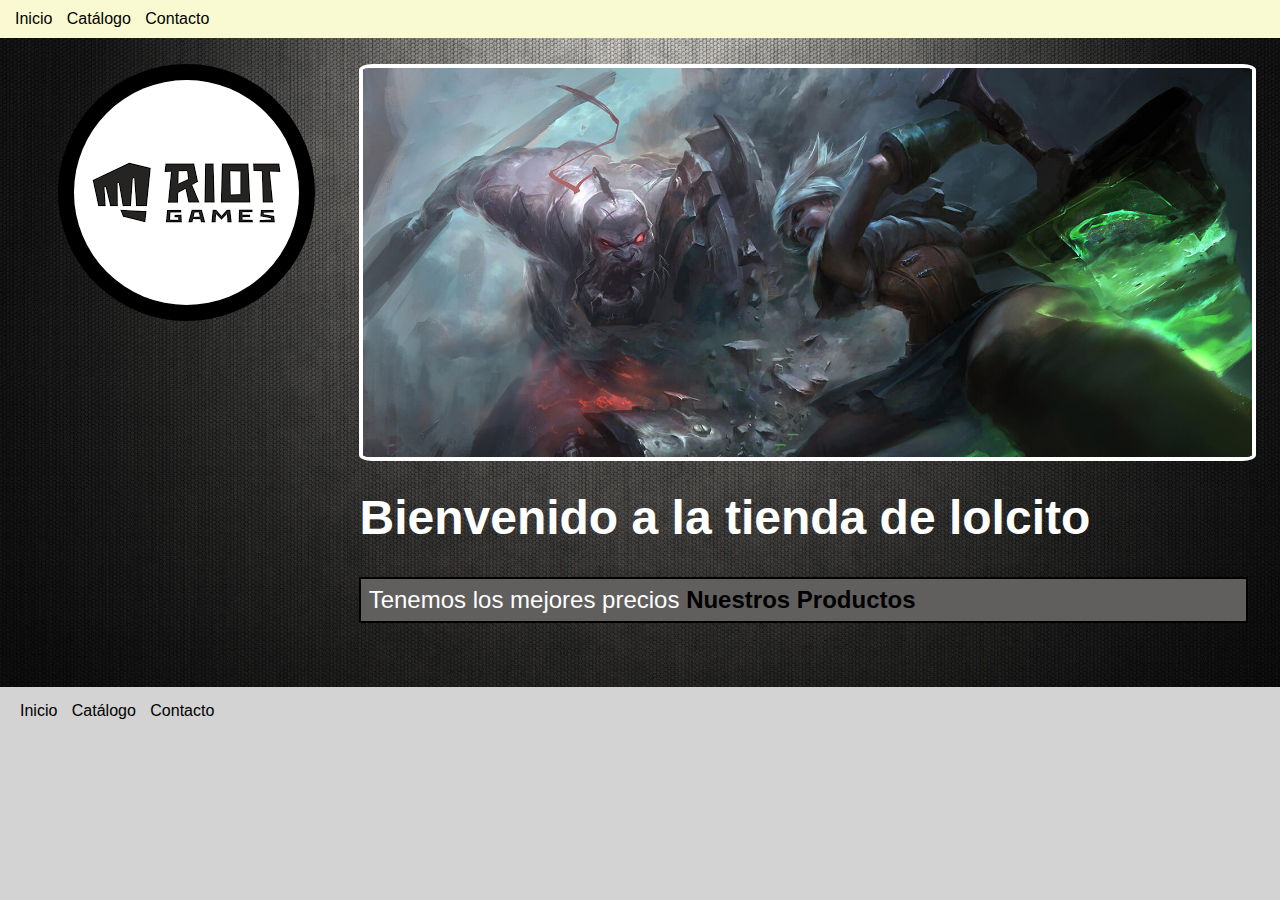
==== index.html @ 230e87df "Primer prototipo página tienda lol" ====
<!DOCTYPE html>
<html lang="en">
<head>
    <meta charset="UTF-8">
    <meta http-equiv="X-UA-Compatible" content="IE=edge">
    <meta name="viewport" content="width=device-width, initial-scale=1.0">
    <title>Pagina web de Gabi</title>
    <link rel="stylesheet" href="normalize.css">
    <link rel="stylesheet" href="index.css">

</head>
<body>
    <header>
        <nav>
            <ul>
                <li><a href="/">Inicio</a></li>
                <li><a href="catalogo.html">Catálogo</a></li>
                <li><a href="contact.html">Contacto</a></li>
            </ul>
        </nav>
    </header>
    <main>
        <aside><img class="logo" src="images/logo.png" alt="logo"></aside>
        <article>
            <img class="banner" src="images/bannerLol.png" alt="">
            <h1>Bienvenido a la tienda de lolcito</h1>
            <p class="subtitle">
                Tenemos los mejores precios
                <a class="catalogo1" href="catalogo.html">Nuestros Productos</a>
            </p>
            
        </article>
    </main>
    <footer>
        <nav>
            <ul>
                <li><a href="/">Inicio</a></li>
                <li><a href="catalogo.html">Catálogo</a></li>
                <li><a href="contact.html">Contacto</a></li>
            </ul>
        </nav>
    </footer>
</body>
</html>

<!-- para dar un estilo en linea se pone atyle="color:red" -->
---- index.css ----
/*jerarquia en css de menor a mayor: elementos --- clases,atributos,pseudoclases --- id --- estilo en linea --- !important*/
*{
    margin:0;
    padding:0;
}

html{
    height:75%; /*Consultar*/
}

body{
    font-family: Arial, Helvetica, sans-serif;
    background-color: lightgray;
}
.banner{
    max-width: 100%;
    border: solid 0.3em white;
    border-radius: 1.5%;
}

header{
    display:block;
    position:fixed;
    top:0;
    left:0;
    width:100%;
    background-color:lightgoldenrodyellow;
    padding: 10px;
}

nav a:visited,
nav a:link,
.subtitle > a{
    color:black;
    text-decoration:none;
}


nav > ul{
    display: inline;
    padding:0;
}

nav>ul>li{
    display:inline-block;
    list-style: none;
    margin:0 5px 0 5px;
}

main{
    display: block;
    background-image: url(images/fondoSa.jpg);
    background-size: cover; /* CUBRE TODA LA PANTALLA (TODO EL VIEWPORT)*/
    padding-top: 2em;
    padding-bottom: 2em;
    min-height: 85%;
    max-height: 100%;
}

footer{
    padding:15px;
    
}

aside,article{
    padding:2em;
}

aside{
    text-align: center;
}

article{
    width: 75%;
}

@media only screen and (min-width: 768px){
    main{
        display:flex;
    }
    aside{
        margin-left: 2%;
    }
}

.logo{
    max-width: 100%;
    max-height: 100%;
    border: solid 1em black;
    border-radius: 50%;
}

h1{
    font-size: 3em;
    margin-top: 0.5em;
    color: white;
}

.subtitle{
    background-color: rgb(97, 94, 94);
    font-size: 1.5em;
    padding: 0.3em;
    border: solid 0.1em black;
    margin-top: 0.3em;
    color: white;

}

.catalogo1{
    font-weight: bold;
}
/* CATALOGO -----------------------------------------------------------------*/

.element{
    max-width: 15em;
    width: 20%;
    padding: 10px;
    margin: 10px;
    background-color:rgb(75, 58, 82);
    border: solid 1px;
    border-radius: 5%;
    box-shadow: 10px 10px 10px 10px;
  
    
}

.image-jinx{
    height: 10em; 
    width: 100%; 
    
}
/* .image-jinx{
    max-width: 100%;
    border: solid 0.3em white;
    border-radius: 1.5%;
} */


.element-information{
    display: flex;
    max-width: 100%;
    justify-content: space-between;
    margin-bottom: 0.2em;
}


.element-information .title{
    font-weight: bold;
}

.element-information .price{
    text-align: right;
    /* border: solid 2px white; */
}

.element button{
    background-color: red;
    padding: 10px;
    border: solid 1px;
    border-radius:3px;
    margin-top: 0.5em;
    display:block;
    margin-left: auto;
    margin-right: auto;
    font-weight: bold;
    background-image: -webkit-linear-gradient(top, #eb94d0, #2079b0);
  background-image: -moz-linear-gradient(top, #eb94d0, #2079b0);
  background-image: -ms-linear-gradient(top, #eb94d0, #2079b0);
  background-image: -o-linear-gradient(top, #eb94d0, #2079b0);
  background-image: linear-gradient(to bottom, #eb94d0, #2079b0);
}
button:hover{/*pseudo clase, cuando le pongo el mouse encima pasa algo*/
    color: red;
}
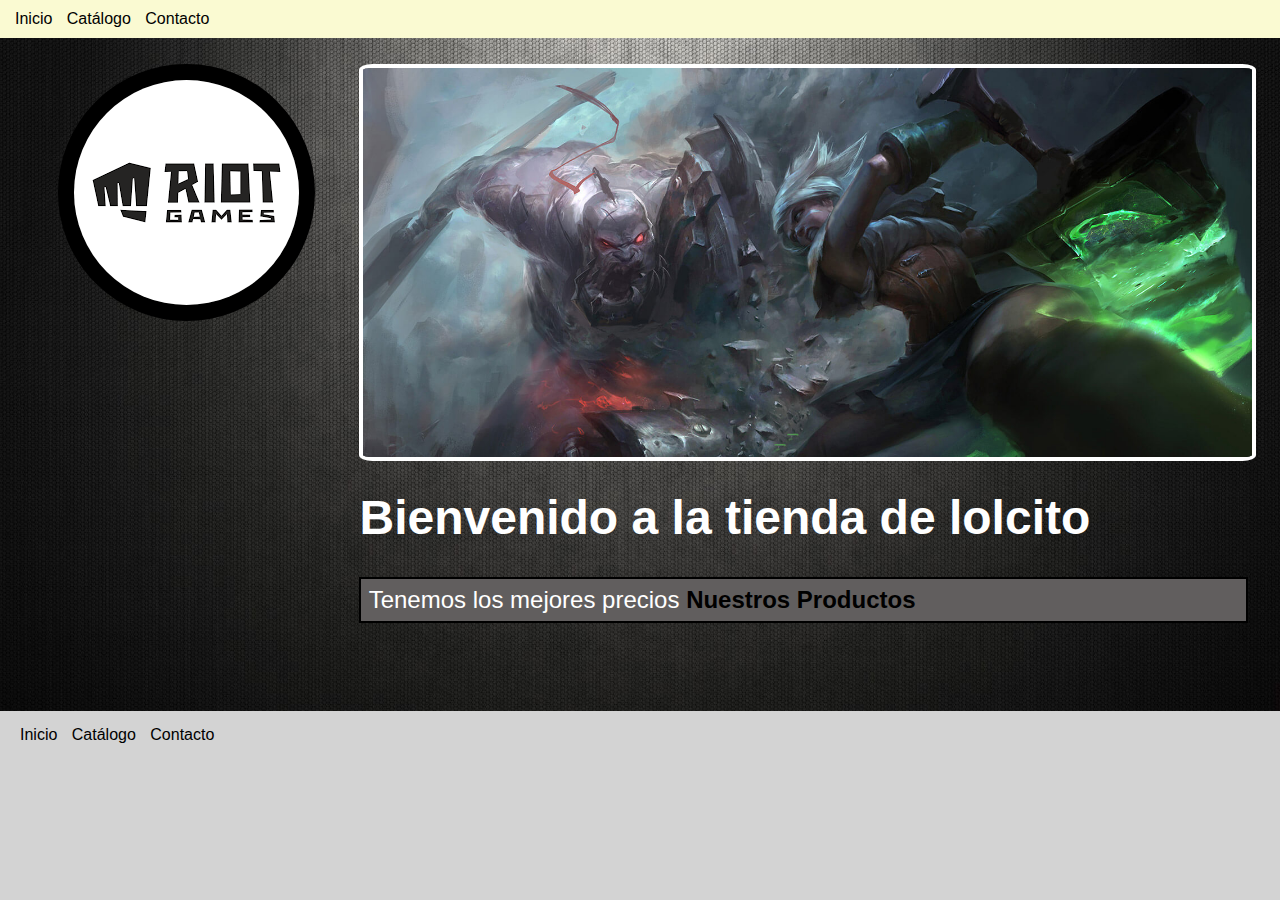
==== commit 74576a94: "agregué css a cada html" ====
--- a/index.html
+++ b/index.html
@@ -7,6 +7,7 @@
     <title>Pagina web de Gabi</title>
     <link rel="stylesheet" href="normalize.css">
     <link rel="stylesheet" href="index.css">
+    <link rel="stylesheet" href="general.css">
 
 </head>
 <body>
--- a/index.css
+++ b/index.css
@@ -1,51 +1,18 @@
 /*jerarquia en css de menor a mayor: elementos --- clases,atributos,pseudoclases --- id --- estilo en linea --- !important*/
-*{
-    margin:0;
-    padding:0;
-}
 
-html{
-    height:75%; /*Consultar*/
-}
 
-body{
-    font-family: Arial, Helvetica, sans-serif;
-    background-color: lightgray;
-}
+
+
+
 .banner{
     max-width: 100%;
     border: solid 0.3em white;
     border-radius: 1.5%;
 }
 
-header{
-    display:block;
-    position:fixed;
-    top:0;
-    left:0;
-    width:100%;
-    background-color:lightgoldenrodyellow;
-    padding: 10px;
-}
-
-nav a:visited,
-nav a:link,
-.subtitle > a{
-    color:black;
-    text-decoration:none;
-}
 
 
-nav > ul{
-    display: inline;
-    padding:0;
-}
 
-nav>ul>li{
-    display:inline-block;
-    list-style: none;
-    margin:0 5px 0 5px;
-}
 
 main{
     display: block;
@@ -57,44 +24,15 @@
     max-height: 100%;
 }
 
-footer{
-    padding:15px;
-    
-}
 
-aside,article{
-    padding:2em;
-}
 
-aside{
-    text-align: center;
-}
 
-article{
-    width: 75%;
-}
 
-@media only screen and (min-width: 768px){
-    main{
-        display:flex;
-    }
-    aside{
-        margin-left: 2%;
-    }
-}
 
-.logo{
-    max-width: 100%;
-    max-height: 100%;
-    border: solid 1em black;
-    border-radius: 50%;
-}
 
-h1{
-    font-size: 3em;
-    margin-top: 0.5em;
-    color: white;
-}
+
+
+
 
 .subtitle{
     background-color: rgb(97, 94, 94);
@@ -109,68 +47,6 @@
 .catalogo1{
     font-weight: bold;
 }
-/* CATALOGO -----------------------------------------------------------------*/
-
-.element{
-    max-width: 15em;
-    width: 20%;
-    padding: 10px;
-    margin: 10px;
-    background-color:rgb(75, 58, 82);
-    border: solid 1px;
-    border-radius: 5%;
-    box-shadow: 10px 10px 10px 10px;
-  
-    
-}
-
-.image-jinx{
-    height: 10em; 
-    width: 100%; 
-    
-}
-/* .image-jinx{
-    max-width: 100%;
-    border: solid 0.3em white;
-    border-radius: 1.5%;
-} */
 
 
-.element-information{
-    display: flex;
-    max-width: 100%;
-    justify-content: space-between;
-    margin-bottom: 0.2em;
-}
 
-
-.element-information .title{
-    font-weight: bold;
-}
-
-.element-information .price{
-    text-align: right;
-    /* border: solid 2px white; */
-}
-
-.element button{
-    background-color: red;
-    padding: 10px;
-    border: solid 1px;
-    border-radius:3px;
-    margin-top: 0.5em;
-    display:block;
-    margin-left: auto;
-    margin-right: auto;
-    font-weight: bold;
-    background-image: -webkit-linear-gradient(top, #eb94d0, #2079b0);
-  background-image: -moz-linear-gradient(top, #eb94d0, #2079b0);
-  background-image: -ms-linear-gradient(top, #eb94d0, #2079b0);
-  background-image: -o-linear-gradient(top, #eb94d0, #2079b0);
-  background-image: linear-gradient(to bottom, #eb94d0, #2079b0);
-}
-button:hover{/*pseudo clase, cuando le pongo el mouse encima pasa algo*/
-    color: red;
-}
-
-
--- a/general.css
+++ b/general.css
@@ -0,0 +1,87 @@
+html{
+    height:75%; /*Consultar*/
+}
+
+body{
+    font-family: Arial, Helvetica, sans-serif;
+    background-color: lightgray;
+}
+
+header{
+    display:block;
+    position:fixed;
+    top:0;
+    left:0;
+    width:100%;
+    background-color:lightgoldenrodyellow;
+    padding: 10px;
+}
+
+nav a:visited,
+nav a:link,
+.subtitle > a{
+    color:black;
+    text-decoration:none;
+}
+
+
+nav > ul{
+    display: inline;
+    padding:0;
+}
+
+nav>ul>li{
+    display:inline-block;
+    list-style: none;
+    margin:0 5px 0 5px;
+}
+
+main{
+    display: block;
+    background-image: url(images/fondoSa.jpg);
+    background-size: cover; /* CUBRE TODA LA PANTALLA (TODO EL VIEWPORT)*/
+    padding-top: 2em;
+    padding-bottom: 2em;
+    min-height: 85%;
+    max-height: 100%;
+}
+
+footer{
+    padding:15px;
+    
+}
+
+aside,article{
+    padding:2em;
+}
+
+aside{
+    text-align: center;
+}
+
+article{
+    width: 75%;
+}
+
+@media only screen and (min-width: 768px){
+    main{
+        display:flex;
+    }
+    aside{
+        margin-left: 2%;
+    }
+}
+
+h1{
+    font-size: 3em;
+    margin-top: 0.5em;
+    color: white;
+}
+
+.logo{
+    max-width: 100%;
+    max-height: 100%;
+    border: solid 1em black;
+    border-radius: 50%;
+}
+
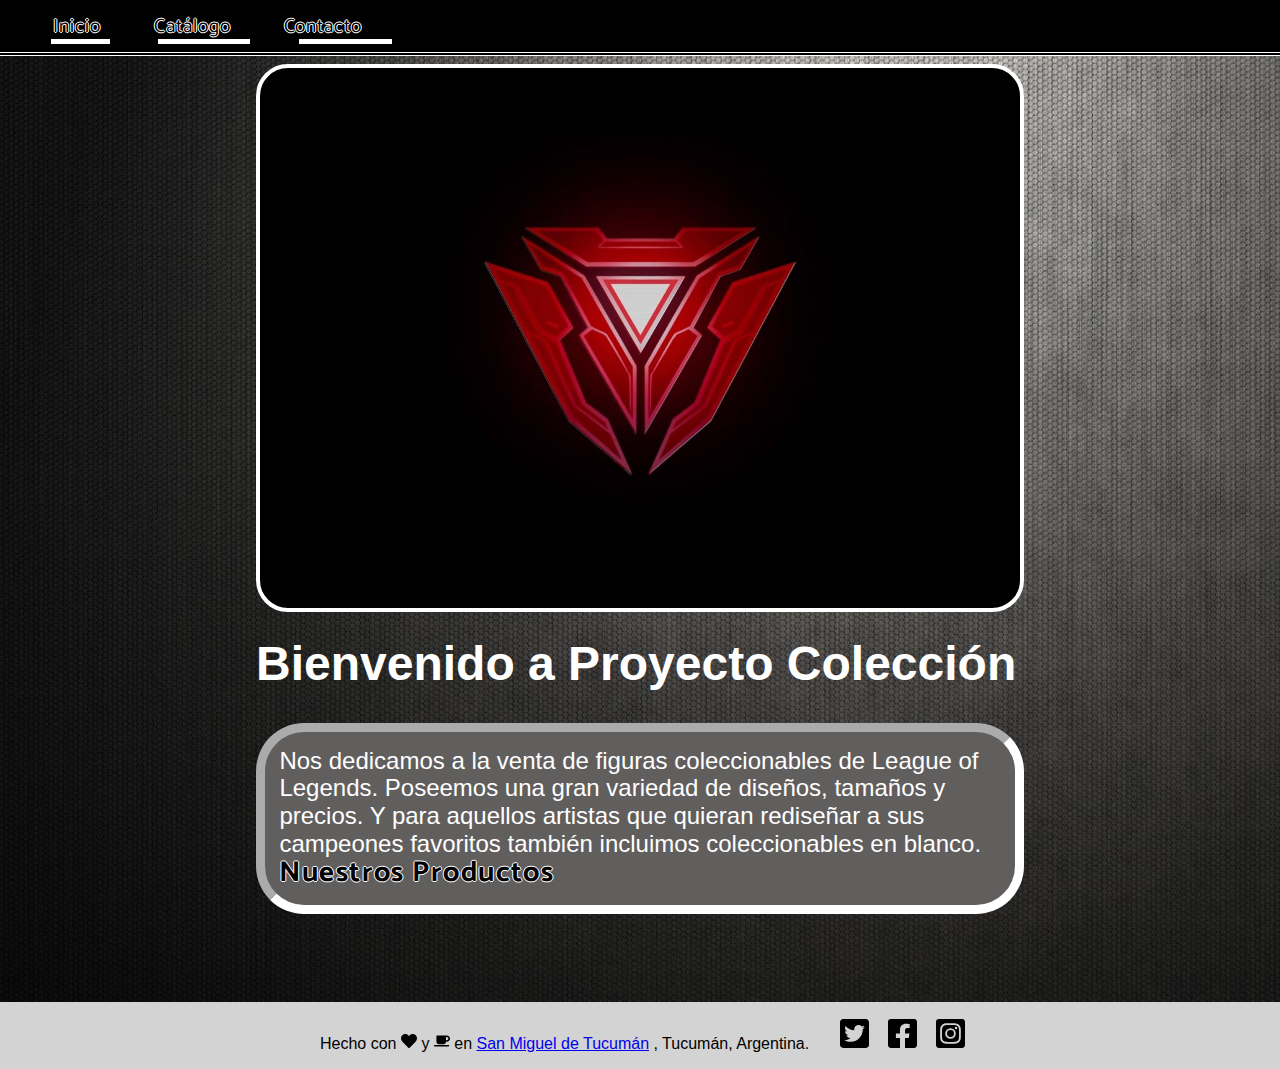
==== commit 5a9e166d: "finalizado index, header y footer" ====
--- a/index.html
+++ b/index.html
@@ -14,34 +14,57 @@
     <header>
         <nav>
             <ul>
-                <li><a href="/">Inicio</a></li>
-                <li><a href="catalogo.html">Catálogo</a></li>
-                <li><a href="contact.html">Contacto</a></li>
+                <li>
+                    <a class="inicio" href="/">Inicio</a>
+                    <div id="mov1" class="mov"></div>
+                </li>
+                <li>
+                    <a class="catalogo" href="catalogo.html">Catálogo</a>
+                    <div id="mov2" class="mov"></div>
+                </li>
+                <li>
+                    <a class="contacto" href="contact.html">Contacto</a>
+                    <div id="mov3" class="mov"></div>
+                </li>
+                <!-- para q el hover hermano funcione, a quien quiero mover tiene q posicionarse despues -->                
             </ul>
         </nav>
     </header>
     <main>
-        <aside><img class="logo" src="images/logo.png" alt="logo"></aside>
-        <article>
-            <img class="banner" src="images/bannerLol.png" alt="">
-            <h1>Bienvenido a la tienda de lolcito</h1>
+        <!-- <aside><img class="logo" src="images/logoProyecto.jpg" alt="logo"></aside> -->
+        <article class="slave">
+            <div class="banner" src="" alt=""></div>
+            <h1>Bienvenido a Proyecto Colección</h1>
             <p class="subtitle">
-                Tenemos los mejores precios
+                Nos dedicamos a la venta de figuras coleccionables de League of Legends. 
+                Poseemos una gran variedad de diseños, tamaños y precios. 
+                Y para aquellos artistas que quieran rediseñar a sus campeones favoritos 
+                también incluimos coleccionables en blanco.
                 <a class="catalogo1" href="catalogo.html">Nuestros Productos</a>
             </p>
             
         </article>
     </main>
     <footer>
-        <nav>
-            <ul>
-                <li><a href="/">Inicio</a></li>
-                <li><a href="catalogo.html">Catálogo</a></li>
-                <li><a href="contact.html">Contacto</a></li>
-            </ul>
-        </nav>
+        <div>
+            <p>
+            Hecho con 
+            <img class="font" src="images/heart.svg" alt=""> y 
+            <img class="font" src="images/coffe.svg" alt=""> en 
+            <a href="https://www.google.com/maps/place/Block+3+-+Decanato+-+Facultad+de+Ciencias+Exactas+y+Tecnolog%C3%ADa+de+la+U.N.T./@-26.8433893,-65.2309149,17z/data=!3m1!4b1!4m5!3m4!1s0x94225c799ae43cd7:0x953da00896cdc8f1!8m2!3d-26.8433941!4d-65.2287262">San Miguel de Tucumán</a>
+            , Tucumán, Argentina.
+            </p>
+            <div class="redes">
+            
+            
+                <a class="twitter" href="/"><img src="images/twitter.svg" alt=""></a>
+                <a class="facebook" href="catalogo.html"><img src="images/facebook.svg" alt=""></a>
+                <a class="instagram" href="contact.html"><img src="images/ig.svg" alt=""></a>
+            
+            </div>
+        </div>
     </footer>
 </body>
 </html>
 
-<!-- para dar un estilo en linea se pone atyle="color:red" -->+<!-- para dar un estilo en linea se pone style="color:red" -->--- a/index.css
+++ b/index.css
@@ -1,19 +1,4 @@
 /*jerarquia en css de menor a mayor: elementos --- clases,atributos,pseudoclases --- id --- estilo en linea --- !important*/
-
-
-
-
-
-.banner{
-    max-width: 100%;
-    border: solid 0.3em white;
-    border-radius: 1.5%;
-}
-
-
-
-
-
 main{
     display: block;
     background-image: url(images/fondoSa.jpg);
@@ -24,29 +9,47 @@
     max-height: 100%;
 }
 
-
-
-
-
-
-
-
-
-
-
 .subtitle{
     background-color: rgb(97, 94, 94);
     font-size: 1.5em;
-    padding: 0.3em;
-    border: solid 0.1em black;
+    padding: 0.6em;
+    border: inset 0.4em white;
     margin-top: 0.3em;
     color: white;
-
+    border-radius: 2em;
+}
+.subtitle > a{
+    font-family: "Catamaran", sans-serif;
+    font-size: 1.2em;
+    color: black;
+    transition: all 1s ease;
+    text-shadow: 1px 0 0 #fff, 0 -1px 0 #fff, 0 1px 0 #fff, -1px 0 0 #fff;
+    text-decoration:none;
+    letter-spacing:0.05em;
 }
 
 .catalogo1{
     font-weight: bold;
 }
+.banner{
+    background: url(images/logoProyecto.jpg) center/95% black no-repeat;
+    height:60vh;
+    border-radius: 2em;
+    max-width: 100%;
+    border: solid 0.3em white;
+}
+.banner:hover{
+    background: url(images/morde.gif) center/100% no-repeat black;
+    
+}
 
+.slave{
+    /* position: absolute; */
+    /* right:0;
+    left:0;
+    bottom:0;
+    top:0; */
+    margin: auto;
+    max-width: 48em;
+}
 
-
--- a/general.css
+++ b/general.css
@@ -1,5 +1,33 @@
+@import url("https://fonts.googleapis.com/css?family=Catamaran:900&display=swap");
 html{
     height:75%; /*Consultar*/
+}
+nav{
+    padding-top:0.4em;
+    /* position:absolute; */
+}
+
+#mov1{
+    width:3.7em;
+    left:3.2em;
+}
+#mov2{
+    width:5.7em;
+    left:9.9em;
+}
+#mov3{
+    width:5.77em;
+    left:18.7em;
+}
+.mov{
+    position:absolute;
+    height:0.3em;
+    background:white;
+    bottom:0.5em;
+    pointer-events: none;
+    transition: all 1s ease;
+    width:3.7em;
+    left:3.2em;
 }
 
 body{
@@ -13,17 +41,45 @@
     top:0;
     left:0;
     width:100%;
-    background-color:lightgoldenrodyellow;
+    background-color:black;
     padding: 10px;
+    border-bottom: double 0.3em white;
+    height:2em;
 }
 
+
 nav a:visited,
-nav a:link,
-.subtitle > a{
-    color:black;
+nav a:link{
+    font-family: "Catamaran", sans-serif;
+    font-size: 1.2em;
+    color: black;
+    transition: all 1s ease;
+    text-shadow: 1px 0 0 #fff, 0 -1px 0 #fff, 0 1px 0 #fff, -1px 0 0 #fff;
     text-decoration:none;
+    letter-spacing:0.05em;
+    margin-left: 2em;
 }
 
+.inicio:hover{
+    color: white;
+}
+.inicio:hover ~ #mov1{
+    transform: translateY(-1.8em);
+}
+
+.catalogo:hover{
+    color: white;
+}
+.catalogo:hover ~ #mov2{
+    transform: translateY(-1.8em);
+}
+
+.contacto:hover{
+    color: white;
+}
+.contacto:hover ~ #mov3{
+    transform: translateY(-1.8em);
+}
 
 nav > ul{
     display: inline;
@@ -63,14 +119,14 @@
     width: 75%;
 }
 
-@media only screen and (min-width: 768px){
+/* @media only screen and (min-width: 768px){
     main{
         display:flex;
     }
     aside{
         margin-left: 2%;
     }
-}
+} */
 
 h1{
     font-size: 3em;
@@ -85,3 +141,56 @@
     border-radius: 50%;
 }
 
+
+
+footer > div{
+    /* display: inline-block; */
+    position: relative;
+    width: 40em;
+    height:2em;
+    top: 0.5em;
+    right:0;
+    left: 0;
+    top: 0;
+    bottom: 0;
+    margin: auto;
+    
+    
+}
+footer > div > p{
+    display: inline-block;
+    /* left:10em; */
+}
+
+.redes{
+    display: inline-block;
+    position: absolute;
+    width:10em;
+    height:1.5em;
+    right: 0.5em;
+}
+footer > div > div > a{
+    position: absolute;
+    height: 1.8em;
+    width: 1.8em;
+    /* left: 0; */
+}
+.twitter{
+    left: 3em;
+    
+}
+.facebook{
+    left: 6em;
+    
+}
+
+.instagram{
+    left: 9em;
+    
+}
+
+
+.font{
+    height:1em;
+    width:1em;
+}
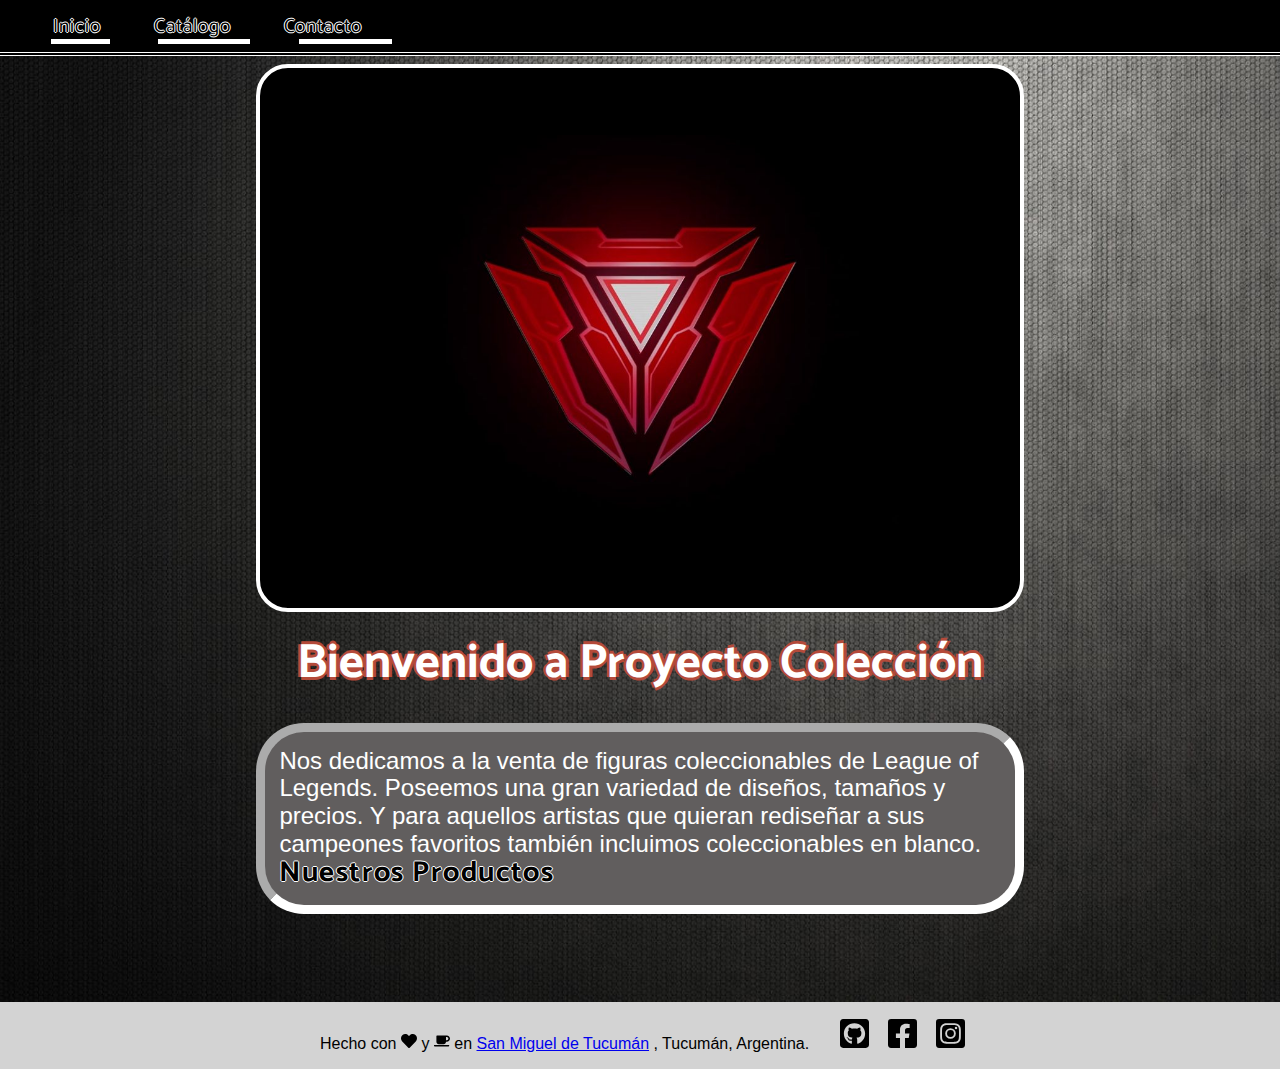
==== commit 59073d82: "Finalizado las 3 pestañas, se agregó arial a los parrafos y catamaran a titulos" ====
--- a/index.html
+++ b/index.html
@@ -57,9 +57,9 @@
             <div class="redes">
             
             
-                <a class="twitter" href="/"><img src="images/twitter.svg" alt=""></a>
-                <a class="facebook" href="catalogo.html"><img src="images/facebook.svg" alt=""></a>
-                <a class="instagram" href="contact.html"><img src="images/ig.svg" alt=""></a>
+                <a class="github" href="https://github.com/gonzalez-gabriel"><img src="images/github.svg" alt=""></a>
+                <a class="facebook" href="https://www.facebook.com/global.learning.ar"><img src="images/facebook.svg" alt=""></a>
+                <a class="instagram" href="https://www.instagram.com/globallearning.ar/?hl=es"><img src="images/ig.svg" alt=""></a>
             
             </div>
         </div>
--- a/index.css
+++ b/index.css
@@ -8,7 +8,11 @@
     min-height: 85%;
     max-height: 100%;
 }
-
+.slave >h1{
+    font-family: "Catamaran", sans-serif;
+    text-shadow: 3px 0 0 rgb(180,74,58), 0 -3px 0 rgb(180,74,58), 0 3px 0 rgb(180,74,58), -3px 0 0 rgb(180,74,58);
+    text-align: center;
+}
 .subtitle{
     background-color: rgb(97, 94, 94);
     font-size: 1.5em;
--- a/general.css
+++ b/general.css
@@ -1,33 +1,6 @@
 @import url("https://fonts.googleapis.com/css?family=Catamaran:900&display=swap");
 html{
     height:75%; /*Consultar*/
-}
-nav{
-    padding-top:0.4em;
-    /* position:absolute; */
-}
-
-#mov1{
-    width:3.7em;
-    left:3.2em;
-}
-#mov2{
-    width:5.7em;
-    left:9.9em;
-}
-#mov3{
-    width:5.77em;
-    left:18.7em;
-}
-.mov{
-    position:absolute;
-    height:0.3em;
-    background:white;
-    bottom:0.5em;
-    pointer-events: none;
-    transition: all 1s ease;
-    width:3.7em;
-    left:3.2em;
 }
 
 body{
@@ -45,7 +18,53 @@
     padding: 10px;
     border-bottom: double 0.3em white;
     height:2em;
-}
+    z-index: 1000;
+}
+
+nav{
+    padding-top:0.4em;
+    /* position:absolute; */
+}
+
+#mov1{
+    width:3.7em;
+    left:3.2em;
+}
+#mov2{
+    width:5.7em;
+    left:9.9em;
+}
+#mov3{
+    width:5.77em;
+    left:18.7em;
+}
+.mov{
+    position:absolute;
+    height:0.3em;
+    background:white;
+    bottom:0.5em;
+    pointer-events: none;
+    transition: all 1s ease;
+    width:3.7em;
+    left:3.2em;
+}
+
+/* body{
+    font-family: Arial, Helvetica, sans-serif;
+    background-color: lightgray;
+} */
+
+/* header{
+    display:block;
+    position:fixed;
+    top:0;
+    left:0;
+    width:100%;
+    background-color:black;
+    padding: 10px;
+    border-bottom: double 0.3em white;
+    height:2em;
+} */
 
 
 nav a:visited,
@@ -92,32 +111,61 @@
     margin:0 5px 0 5px;
 }
 
-main{
+/* main{
     display: block;
     background-image: url(images/fondoSa.jpg);
-    background-size: cover; /* CUBRE TODA LA PANTALLA (TODO EL VIEWPORT)*/
+    background-size: cover; CUBRE TODA LA PANTALLA (TODO EL VIEWPORT)
     padding-top: 2em;
     padding-bottom: 2em;
     min-height: 85%;
     max-height: 100%;
-}
-
-footer{
-    padding:15px;
-    
-}
+} */
 
 aside,article{
     padding:2em;
 }
 
 aside{
+    display: inline-block;
     text-align: center;
+    height:100vh;
+}
+aside + h1{
+    display: inline-block;
+    text-align: center;
+}
+h1 + article{
+    display: flex;
+    
 }
 
 article{
     width: 75%;
 }
+
+h1{
+    font-size: 3em;
+    margin-top: 0.5em;
+    color: white;
+}
+
+
+/* footer{
+    padding:15px;
+    
+} */
+
+/* aside,article{
+    padding:2em;
+}
+
+aside{
+    text-align: center;
+}
+
+article{
+    width: 75%;
+} */
 
 /* @media only screen and (min-width: 768px){
     main{
@@ -128,20 +176,23 @@
     }
 } */
 
-h1{
+/* h1{
     font-size: 3em;
     margin-top: 0.5em;
     color: white;
-}
-
-.logo{
+} */
+
+/* .logo{
     max-width: 100%;
     max-height: 100%;
     border: solid 1em black;
     border-radius: 50%;
-}
-
-
+} */
+
+footer{
+    padding:15px;
+    
+}
 
 footer > div{
     /* display: inline-block; */
@@ -175,7 +226,7 @@
     width: 1.8em;
     /* left: 0; */
 }
-.twitter{
+.github{
     left: 3em;
     
 }
